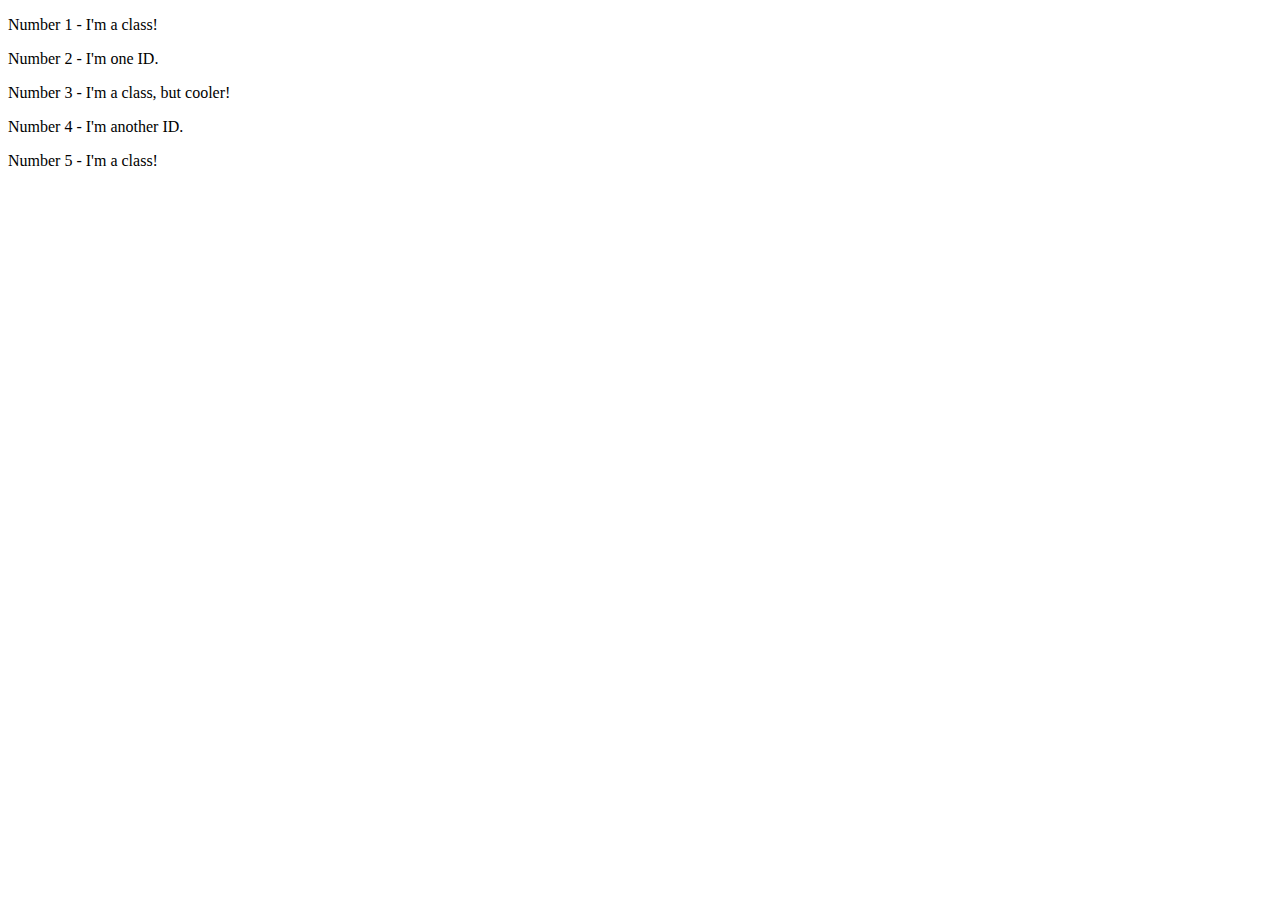
==== foundations/intro-to-css/02-class-id-selectors/index.html @ 5fe986c1 "Added class to paragraph" ====
<!DOCTYPE html>
<html lang="en">
  <head>
    <meta charset="UTF-8">
    <meta http-equiv="X-UA-Compatible" content="IE=edge">
    <meta name="viewport" content="width=device-width, initial-scale=1.0">
    <title>Class and ID Selectors</title>
    <link rel="stylesheet" href="style.css">
  </head>
  <body>
    <p class="alert-text">Number 1 - I'm a class!</p>
    <div>Number 2 - I'm one ID.</div>
    <p class="alert-text">Number 3 - I'm a class, but cooler!</p>
    <div>Number 4 - I'm another ID.</div>
    <p class="alert-text">Number 5 - I'm a class!</p>
  </body>
</html>
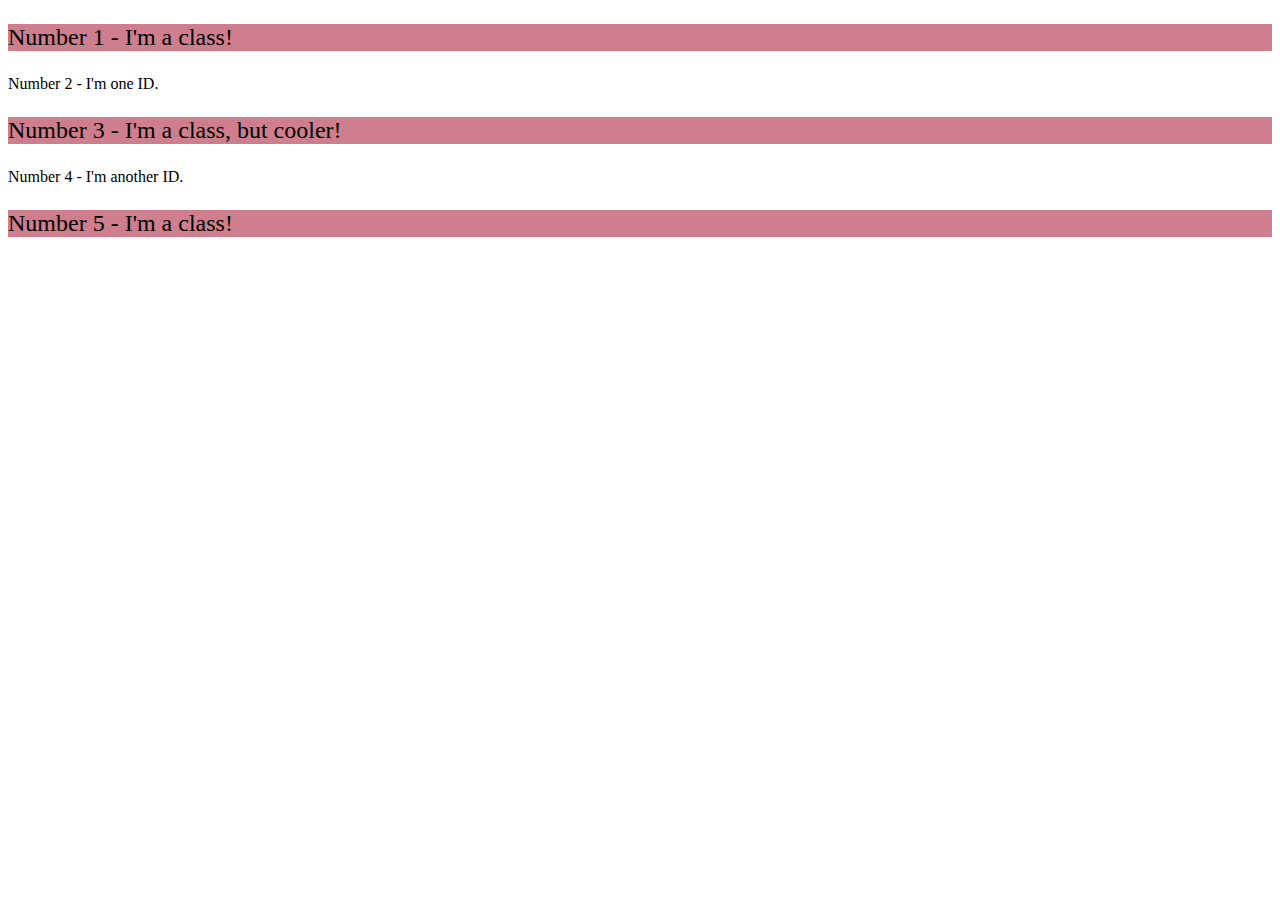
==== commit b5a33cd9: "Add class and ID selector" ====
--- a/foundations/intro-to-css/02-class-id-selectors/index.html
+++ b/foundations/intro-to-css/02-class-id-selectors/index.html
@@ -9,9 +9,9 @@
   </head>
   <body>
     <p class="alert-text">Number 1 - I'm a class!</p>
-    <div>Number 2 - I'm one ID.</div>
-    <p class="alert-text">Number 3 - I'm a class, but cooler!</p>
-    <div>Number 4 - I'm another ID.</div>
+    <div id="title">Number 2 - I'm one ID.</div>
+    <p class="alert-text severe-alert">Number 3 - I'm a class, but cooler!</p>
+    <div id="title1">Number 4 - I'm another ID.</div>
     <p class="alert-text">Number 5 - I'm a class!</p>
   </body>
 </html>--- a/foundations/intro-to-css/02-class-id-selectors/style.css
+++ b/foundations/intro-to-css/02-class-id-selectors/style.css
@@ -0,0 +1,4 @@
+.alert-text {
+    background-color: rgb(206, 126, 140);
+    font-size: 24px;
+}